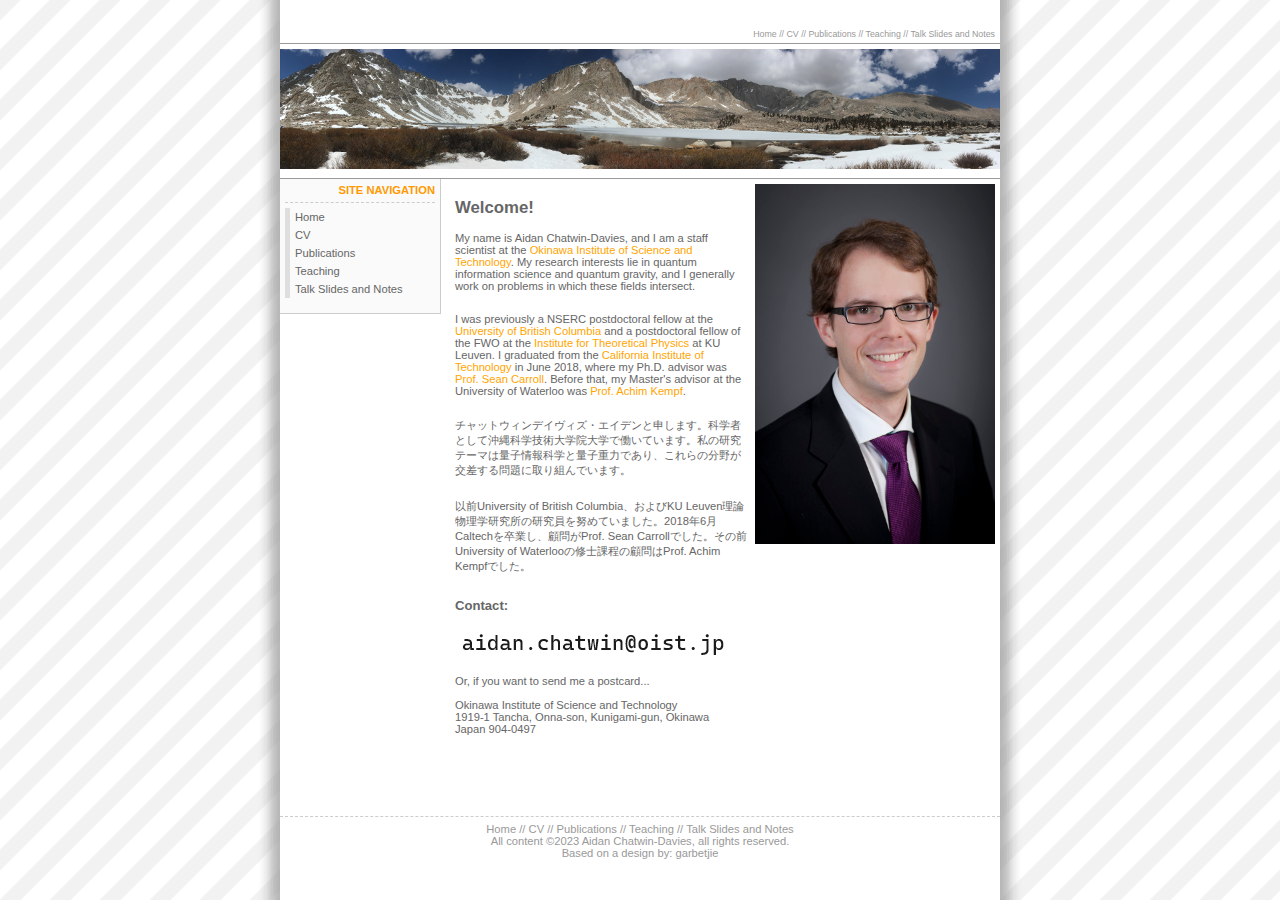
==== index.html @ 00bfee9c "Initial commit" ====
<!DOCTYPE html PUBLIC "-//W3C//DTD XHTML 1.1//EN" "http://www.w3.org/TR/xhtml11/DTD/xhtml11.dtd">
<html xmlns="http://www.w3.org/1999/xhtml">
<head>
<meta http-equiv="Content-Type" content="text/html; charset=utf-8" />
<title>Aidan Chatwin-Davies - Home</title>
<link href="css.css" rel="stylesheet" type="text/css" />
</head>

<body>
<div id="main">
	
	<!--  START NAVIGATION AT THE TOP OF THE PAGE -->
	
		<div id="top-nav">
		
			<a href="index.html" class="small-navigation">Home</a> // <a href="cv_public.pdf" class="small-navigation">CV</a> // <a href="http://orcid.org/0000-0003-1406-9271" class="small-navigation">Publications</a> // <a href="teaching.html" class="small-navigation">Teaching</a> // <a href="talks.html" class="small-navigation">Talk Slides and Notes</a>
	
		</div>
		
	<!-- END NAVIGATION AT THE TOP OF THE PAGE -->
	
	
	<!-- START PAGE HEADER CONTAINER -->
	
		<div id="header">
		
			<span title="Panorama of Lakes #4 and #5, Cottonwood Lakes, Inyo National Forest, California">
			<img src="images/header.png" alt="" width="720" height="120" />
			</span>
			
		</div>
		
	<!-- END PAGE HEADER CONTAINER -->
	
	
	<!-- START MAIN NAVIGATION CONTAINER -->
	
		<div id="navigation">
		
			SITE NAVIGATION
			
			<hr />
			
			<a href="index.html" class="navigation">Home</a>
			<a href="cv_public.pdf" class="navigation">CV</a>
			<a href="http://orcid.org/0000-0003-1406-9271" class="navigation">Publications</a>
			<a href="teaching.html" class="navigation">Teaching</a>
			<a href="talks.html" class="navigation">Talk Slides and Notes</a>
			
			
		</div>
		
	<!-- END MAIN NAVIGATION CONTAINER -->
	
		<div id="sidepic">
			<span title="Me.">
			<IMG SRC="images/me.jpg" WIDTH=240 ALT="me">
			</span>
		</div>
	
	<!-- START MAIN CONTENT BLOCK -->

		<div id="content">
		
			<h2>Welcome!</h2>
			
			<p>
				
				My name is Aidan Chatwin-Davies, and I am a staff scientist at the <a href="https://groups.oist.jp/quast">Okinawa Institute of Science and Technology</a>. My research interests lie in quantum information science and quantum gravity, and I generally work on problems in which these fields intersect.
				
			</p>
			<p>
				
				I was previously a NSERC postdoctoral fellow at the <a href="https://phas.ubc.ca/~strings/">University of British Columbia</a> and a postdoctoral fellow of the FWO at the <a href="https://fys.kuleuven.be/itf/">Institute for Theoretical Physics</a> at KU Leuven. I graduated from the <a href="http://theory.caltech.edu/">California Institute of Technology</a> in June 2018, where my Ph.D. advisor was <a href="http://preposterousuniverse.com/">Prof. Sean Carroll</a>. Before that, my Master's advisor at the University of Waterloo was <a href="https://uwaterloo.ca/physics-of-information-lab/">Prof. Achim Kempf</a>.
		
			</p>
			<p>
				チャットウィンデイヴィズ・エイデンと申します。科学者として沖縄科学技術大学院大学で働いています。私の研究テーマは量子情報科学と量子重力であり、これらの分野が交差する問題に取り組んでいます。
			</p>
			<p>
				以前University of British Columbia、およびKU Leuven理論物理学研究所の研究員を努めていました。2018年6月Caltechを卒業し、顧問がProf. Sean Carrollでした。その前University of Waterlooの修士課程の顧問はProf. Achim Kempfでした。
			
			</p>
			
			<h3>Contact:</h3>
			
			<p>
			
				<IMG SRC="images/myemail.png" ALT="my e-mail address">
				
				<br>
				<br>
				
				Or, if you want to send me a postcard...
				
				<br>
				<br>
				
				Okinawa Institute of Science and Technology<br>
				1919-1 Tancha, Onna-son, Kunigami-gun, Okinawa<br>
				Japan 904-0497<br>
		
			</p>
		

		</div>
	
	<!-- END MAIN CONTENT CONTAINER -->
		
	<!-- START FOOTER CONTAINER -->
	
		<div id="footer">

			<hr />

			<a href="index.html" class="small-navigation">Home</a> // <a href="cv_public.pdf" class="small-navigation">CV</a> // <a href="http://orcid.org/0000-0003-1406-9271" class="small-navigation">Publications</a> // <a href="teaching.html" class="small-navigation">Teaching</a> // <a href="talks.html" class="small-navigation">Talk Slides and Notes</a>
			
			<br />

			All content &copy;2023 Aidan Chatwin-Davies, all rights reserved.

			<br />

			Based on a design by: <a href="http://www.oswd.org/user/profile/id/10470/" class="small-navigation">garbetjie</a>

		</div>

	<!-- END FOOTER CONTAINER -->
	
</div>

</body>

</html>
---- css.css ----
body {
	margin: 25px 0px 0px 0px;
	background-color: #FFFFFF;
	background-image: url(images/bg.gif);
	background-position: center;
	background-repeat: repeat-y;
	text-align: center;
}

/***********************************
	CONTAINERS
***********************************/

#main {
	width: 720px;
	margin-left: auto;
	margin-right: auto;
	text-align: left;
	background-color: #FFFFFF;
}

#top-nav {
	width: 715px;
	margin-left: auto;
	margin-right: auto;
	font-family: Verdana, Arial, Helvetica, sans-serif;
	font-size: 55%;
	color: #999999;
	text-align: right;
	vertical-align: bottom;
	height: 18px;
	line-height: 18px;
	padding-right: 5px;
	border-width: 0px 0px 1px 0px;
	border-style: solid;
	background-color: #FFFFFF;
}

#navigation {
	float: left;
	font-family: Verdana, Arial, Helvetica, sans-serif;
	font-size: 70%;
	font-weight: bold;
	color: #FF9900;
	background-color: #FAFAFA;
	text-decoration: none;
	margin: 0px 0px 0px 0px;
	padding: 5px 5px 15px 5px;
	width: 150px;
	border-color: #CCCCCC;
	border-style: solid;
	border-width: 0px 1px 1px 0px;
	text-align: right;
}


#content {
	margin-left: 170px;
	font-family: Verdana, Arial, Helvetica, sans-serif;
	font-size: 70%;
	color: #666666;
	text-decoration: none;
	width: 535px;
	text-align: left;
	padding: 5px 5px 15px 5px;
	background-color: #FFFFFF;
}

#sidepic {
	float:right;
	width:240px;
	margin: 0px 0px 0px 0px;
	padding: 5px 5px 15px 5px;
}

#footer {
	font-family: Verdana, Arial, Helvetica, sans-serif;
	font-size: 70%;
	color: #999999;
	padding: 40px 0px 10px 0px;
	text-align: center;
	clear: left;
	background-color: #FFFFFF;
}

/***********************************
	LINKS
***********************************/

a {
	color: orange;
	text-decoration: none;
}

a.small-navigation {
	color: #999999;
	text-decoration: none;
}

a.small-navigation:hover {
	color: #FF9900;
}

a.navigation {
	color: #666666;
	border-width: 0px 0px 0px 5px;
	border-color: #DEDEDE;
	border-style: solid;
	text-decoration: none;
	display: block;
	padding: 3px 0px 3px 5px;
	text-align: left;
	font-weight: normal;
}

a.navigation:hover {
	border-color: #FF9900;
	background-color: #EFEFEF;
}

/***********************************
	MISCELLANEOUS
***********************************/
#header {
	padding: 5px 0px 5px 0px;
	border-color: #999999;
	border-style: solid;
	border-width: 0px 0px 1px 0px;
	background-color: #FFFFFF;
}

hr {
	width: 100%;
	height: 0px;
	text-align: center;
	border-color: #CCCCCC;
	border-style: dashed;
	border-width: 0px 0px 1px 0px;
}

h1 {
	color: #FF9900;
	font-size: 180%;
	text-decoration: none;
	text-align: right;
	margin: 0px 0px 15px 0px;
	font-weight: normal;
	padding: 2px 50px 0px 0px;
	border-width: 1px 0px 0px 0px;
	border-style: solid;
	border-color: #FF9900;
	background-color: #FFFFFF;
}

p {
	border-color: #999999;
	/*border-style: dashed;*/
	border-width: 0px 0px 1px 0px;
	padding: 0px 0px 10px 0px;
	margin-top: 10px;
}
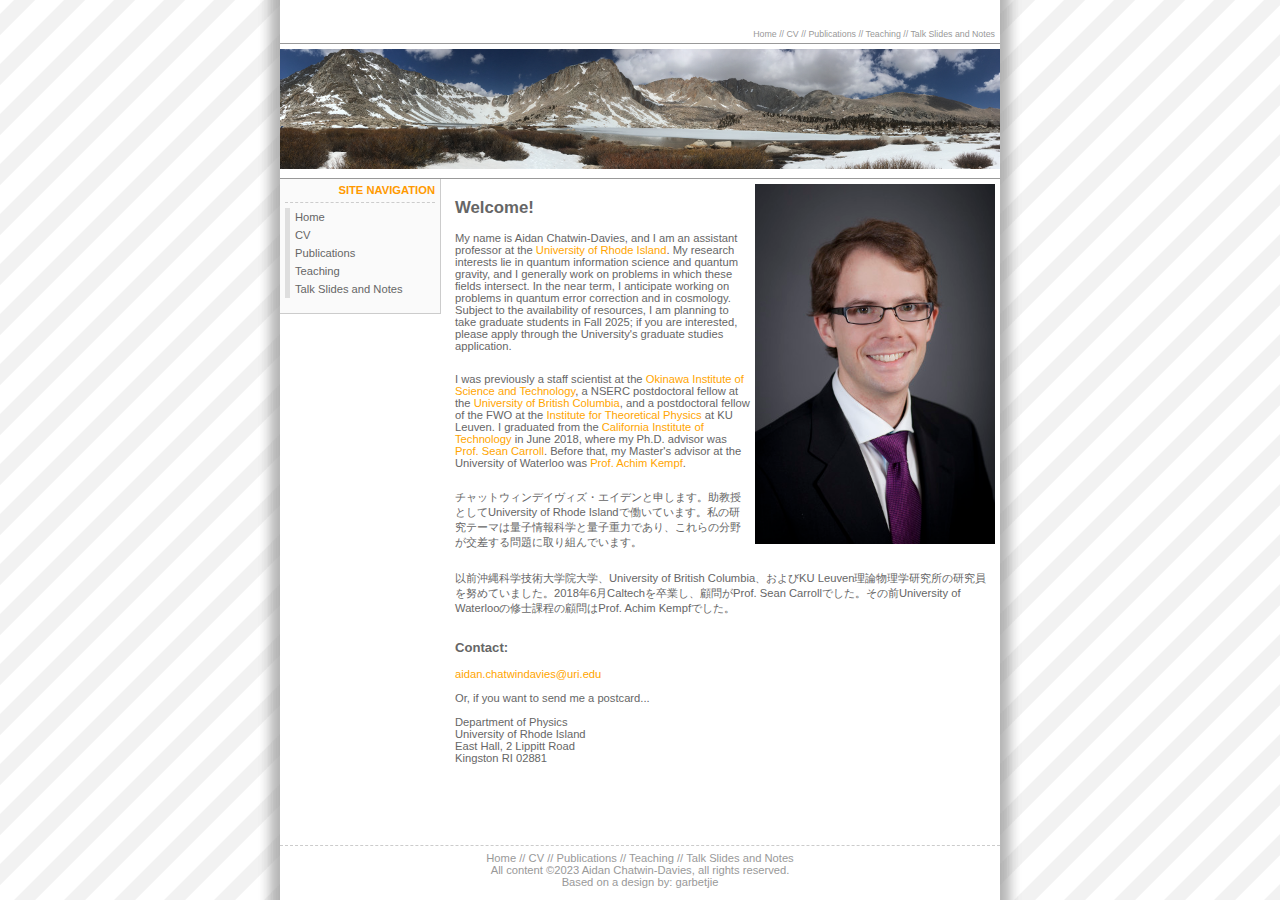
==== commit 34b058f2: "Update index.html" ====
--- a/index.html
+++ b/index.html
@@ -66,19 +66,19 @@
 			
 			<p>
 				
-				My name is Aidan Chatwin-Davies, and I am a staff scientist at the <a href="https://groups.oist.jp/quast">Okinawa Institute of Science and Technology</a>. My research interests lie in quantum information science and quantum gravity, and I generally work on problems in which these fields intersect.
+				My name is Aidan Chatwin-Davies, and I am an assistant professor at the <a href="https://web.uri.edu/physics/">University of Rhode Island</a>. My research interests lie in quantum information science and quantum gravity, and I generally work on problems in which these fields intersect. In the near term, I anticipate working on problems in quantum error correction and in cosmology. Subject to the availability of resources, I am planning to take graduate students in Fall 2025; if you are interested, please apply through the University's graduate studies application.
 				
 			</p>
 			<p>
 				
-				I was previously a NSERC postdoctoral fellow at the <a href="https://phas.ubc.ca/~strings/">University of British Columbia</a> and a postdoctoral fellow of the FWO at the <a href="https://fys.kuleuven.be/itf/">Institute for Theoretical Physics</a> at KU Leuven. I graduated from the <a href="http://theory.caltech.edu/">California Institute of Technology</a> in June 2018, where my Ph.D. advisor was <a href="http://preposterousuniverse.com/">Prof. Sean Carroll</a>. Before that, my Master's advisor at the University of Waterloo was <a href="https://uwaterloo.ca/physics-of-information-lab/">Prof. Achim Kempf</a>.
+				I was previously a staff scientist at the <a href="https://groups.oist.jp/quast">Okinawa Institute of Science and Technology</a>, a NSERC postdoctoral fellow at the <a href="https://phas.ubc.ca/~strings/">University of British Columbia</a>, and a postdoctoral fellow of the FWO at the <a href="https://fys.kuleuven.be/itf/">Institute for Theoretical Physics</a> at KU Leuven. I graduated from the <a href="http://theory.caltech.edu/">California Institute of Technology</a> in June 2018, where my Ph.D. advisor was <a href="http://preposterousuniverse.com/">Prof. Sean Carroll</a>. Before that, my Master's advisor at the University of Waterloo was <a href="https://uwaterloo.ca/physics-of-information-lab/">Prof. Achim Kempf</a>.
 		
 			</p>
 			<p>
-				チャットウィンデイヴィズ・エイデンと申します。科学者として沖縄科学技術大学院大学で働いています。私の研究テーマは量子情報科学と量子重力であり、これらの分野が交差する問題に取り組んでいます。
+				チャットウィンデイヴィズ・エイデンと申します。助教授としてUniversity of Rhode Islandで働いています。私の研究テーマは量子情報科学と量子重力であり、これらの分野が交差する問題に取り組んでいます。
 			</p>
 			<p>
-				以前University of British Columbia、およびKU Leuven理論物理学研究所の研究員を努めていました。2018年6月Caltechを卒業し、顧問がProf. Sean Carrollでした。その前University of Waterlooの修士課程の顧問はProf. Achim Kempfでした。
+				以前沖縄科学技術大学院大学、University of British Columbia、およびKU Leuven理論物理学研究所の研究員を努めていました。2018年6月Caltechを卒業し、顧問がProf. Sean Carrollでした。その前University of Waterlooの修士課程の顧問はProf. Achim Kempfでした。
 			
 			</p>
 			
@@ -86,7 +86,7 @@
 			
 			<p>
 			
-				<IMG SRC="images/myemail.png" ALT="my e-mail address">
+				<a href="mailto:aidan.chatwindavies@uri.edu">aidan.chatwindavies@uri.edu</a>
 				
 				<br>
 				<br>
@@ -96,9 +96,10 @@
 				<br>
 				<br>
 				
-				Okinawa Institute of Science and Technology<br>
-				1919-1 Tancha, Onna-son, Kunigami-gun, Okinawa<br>
-				Japan 904-0497<br>
+				Department of Physics<br>
+				University of Rhode Island<br>
+				East Hall, 2 Lippitt Road<br>
+				Kingston RI 02881<br>
 		
 			</p>
 		
